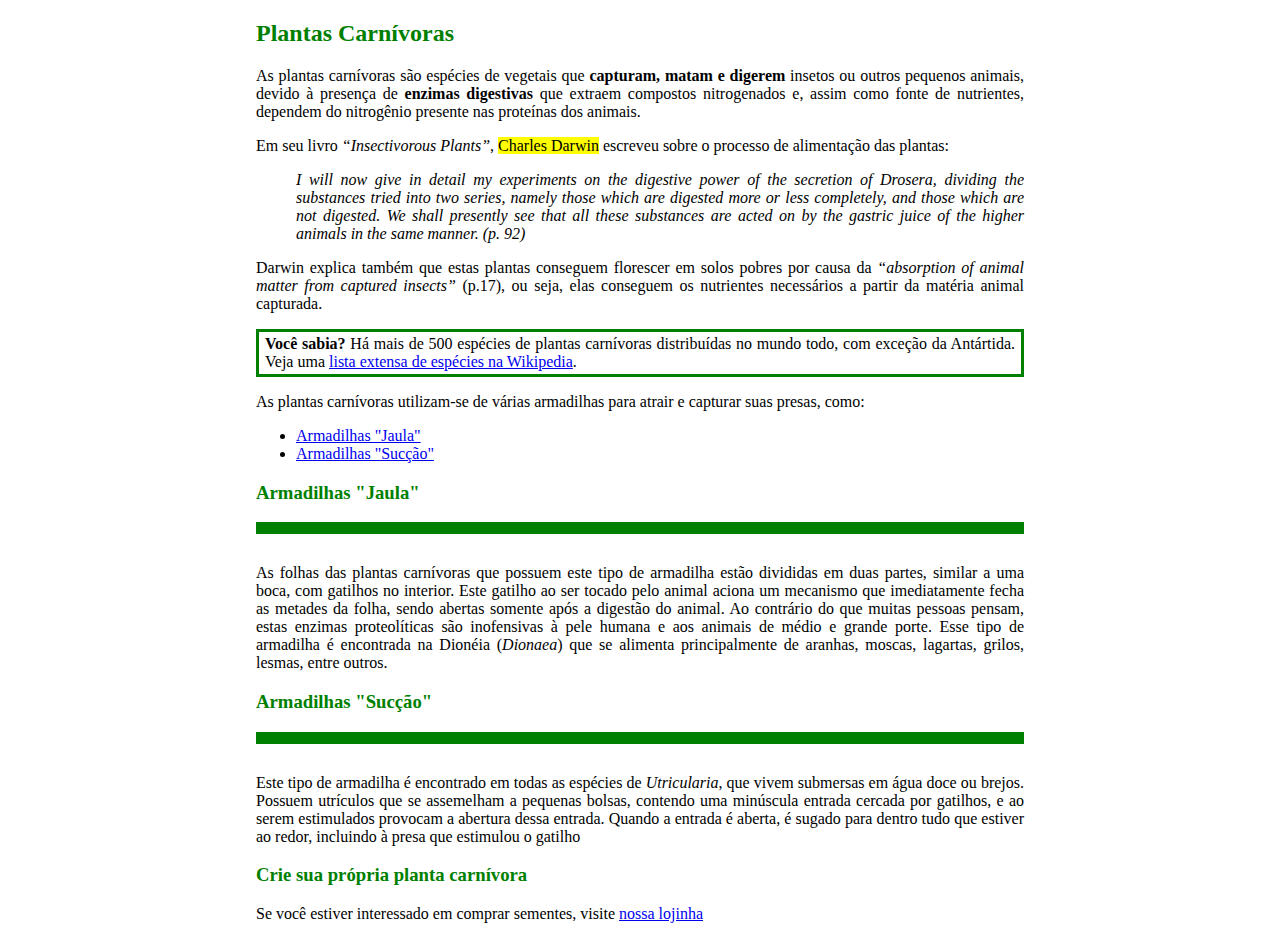
==== index.html @ 7b8db544 "Add "Exercicio 1"" ====
<!DOCTYPE html>
<html lang="en">
<head>
    <meta charset="UTF-8">
    <meta http-equiv="X-UA-Compatible" content="IE=edge">
    <meta name="viewport" content="width=device-width, initial-scale=1.0">
    <link rel="stylesheet" href="css/estilos-comuns.css">
    <link rel="shortcut icon" href="imagens/favicon.png" type="image/x-icon">
    <title>Página Inicial</title>
</head>
<body>
    <h2>Plantas Carnívoras</h2>
    <p> As plantas carnívoras são espécies de vegetais que <strong>capturam, matam e digerem</strong> insetos ou
        outros pequenos animais, devido à presença de <strong>enzimas digestivas</strong> que extraem compostos
        nitrogenados e, assim como fonte de nutrientes, dependem do nitrogênio presente nas proteínas
        dos animais.
    </p>
    <p> Em seu livro <em>“Insectivorous Plants”</em>, <mark>Charles Darwin</mark> escreveu sobre o processo de alimentação
        das plantas:
    </p>
    <blockquote>
        I will now give in detail my experiments on the digestive power of the secretion of Drosera,
        dividing the substances tried into two series, namely those which are digested more or
        less completely, and those which are not digested. We shall presently see that all these
        substances are acted on by the gastric juice of the higher animals in the same manner. (p.
        92)
    </blockquote>
    <p>
        Darwin explica também que estas plantas conseguem florescer em solos pobres por causa da
<q>absorption of animal matter from captured insects</q> (p.17), ou seja, elas conseguem os nutrientes
necessários a partir da matéria animal capturada.
    </p>
    <p id="voce-sabia"><strong>Você sabia?</strong> Há mais de 500 espécies de plantas carnívoras distribuídas no mundo todo,
        com exceção da Antártida. 
        Veja uma <a href="https://pt.wikipedia.org/wiki/Lista_de_plantas_carn%C3%ADvoras" target="_blank">lista extensa de espécies na Wikipedia</a>.
    </p>
    <p>
        As plantas carnívoras utilizam-se de várias armadilhas para atrair e capturar suas presas, como:
        <ul>
            <li><a href="#armadilhas-jaula">Armadilhas "Jaula"</a></li>
            <li><a href="#armadilhas-succao">Armadilhas "Sucção"</a></li>
        </ul>

    <h3 id="armadilhas-jaula">Armadilhas "Jaula"</h3>
        <img src="imagens/armadilha-jaula.jpg" alt="">
        <p> As folhas das plantas carnívoras que possuem este tipo de armadilha estão divididas em duas
            partes, similar a uma boca, com gatilhos no interior. Este gatilho ao ser tocado pelo animal aciona
            um mecanismo que imediatamente fecha as metades da folha, sendo abertas somente após a digestão do animal. Ao contrário do que muitas pessoas pensam, estas enzimas proteolíticas
            são inofensivas à pele humana e aos animais de médio e grande porte. Esse tipo de armadilha
            é encontrada na Dionéia (<em>Dionaea</em>) que se alimenta principalmente de aranhas, moscas, lagartas,
            grilos, lesmas, entre outros.
        </p>

    <h3 id="armadilhas-succao">Armadilhas "Sucção"</h3>
        <img src="imagens/armadilha-succao.jpg" alt="">
        <p> Este tipo de armadilha é encontrado em todas as espécies de <em>Utricularia</em>, que vivem submersas
            em água doce ou brejos. Possuem utrículos que se assemelham a pequenas bolsas, contendo
            uma minúscula entrada cercada por gatilhos, e ao serem estimulados provocam a abertura dessa
            entrada. Quando a entrada é aberta, é sugado para dentro tudo que estiver ao redor, incluindo à
            presa que estimulou o gatilho
        </p>

    <h3>Crie sua própria planta carnívora</h3>
        <p>Se você estiver interessado em comprar sementes, visite <a href="loja.html">nossa lojinha</a></p>
</body>
</html>
---- css/estilos-comuns.css ----
body {
  margin-left: 20%;
  margin-right: 20%;
  text-align: justify;
}

h2, h3 {
    color: green;
}  

blockquote, q {
    font-style: italic;
    margin-right: 0%;
}

img {
    border: 6px solid green;
    display: block;
    margin-left: auto;
    margin-right: auto;
    margin-bottom: 30px;
}

#voce-sabia {
    border: 3px solid green;
    padding: 3px 6px 3px 6px;
    background-image: url("../imagens/fundo.png");
}
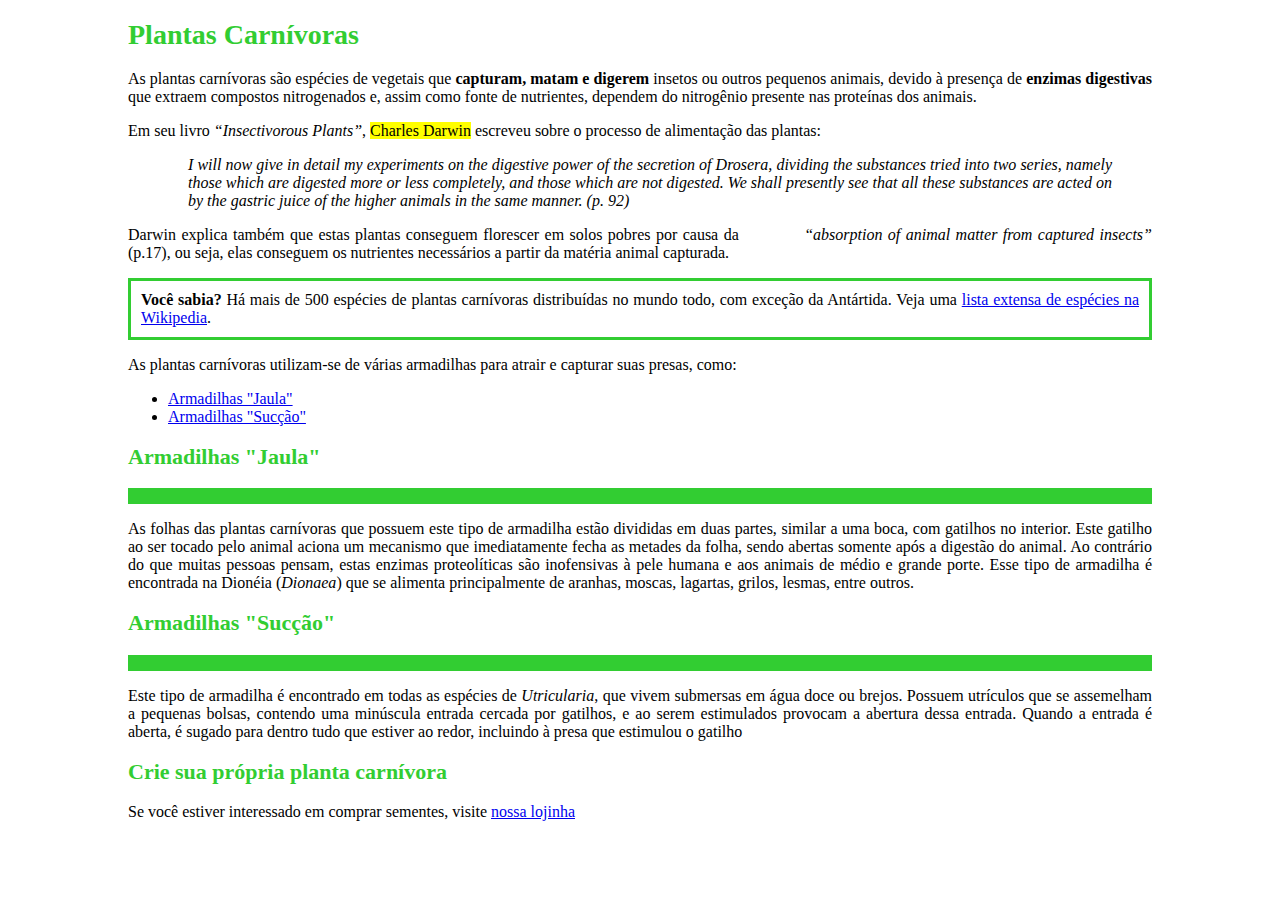
==== commit 94c02b46: "Fix styles using specs" ====
--- a/index.html
+++ b/index.html
@@ -9,7 +9,7 @@
     <title>Página Inicial</title>
 </head>
 <body>
-    <h2>Plantas Carnívoras</h2>
+    <h1>Plantas Carnívoras</h1>
     <p> As plantas carnívoras são espécies de vegetais que <strong>capturam, matam e digerem</strong> insetos ou
         outros pequenos animais, devido à presença de <strong>enzimas digestivas</strong> que extraem compostos
         nitrogenados e, assim como fonte de nutrientes, dependem do nitrogênio presente nas proteínas
@@ -41,7 +41,7 @@
             <li><a href="#armadilhas-succao">Armadilhas "Sucção"</a></li>
         </ul>
 
-    <h3 id="armadilhas-jaula">Armadilhas "Jaula"</h3>
+    <h2 id="armadilhas-jaula">Armadilhas "Jaula"</h2>
         <img src="imagens/armadilha-jaula.jpg" alt="">
         <p> As folhas das plantas carnívoras que possuem este tipo de armadilha estão divididas em duas
             partes, similar a uma boca, com gatilhos no interior. Este gatilho ao ser tocado pelo animal aciona
@@ -51,7 +51,7 @@
             grilos, lesmas, entre outros.
         </p>
 
-    <h3 id="armadilhas-succao">Armadilhas "Sucção"</h3>
+    <h2 id="armadilhas-succao">Armadilhas "Sucção"</h2>
         <img src="imagens/armadilha-succao.jpg" alt="">
         <p> Este tipo de armadilha é encontrado em todas as espécies de <em>Utricularia</em>, que vivem submersas
             em água doce ou brejos. Possuem utrículos que se assemelham a pequenas bolsas, contendo
@@ -60,7 +60,7 @@
             presa que estimulou o gatilho
         </p>
 
-    <h3>Crie sua própria planta carnívora</h3>
+    <h2>Crie sua própria planta carnívora</h2>
         <p>Se você estiver interessado em comprar sementes, visite <a href="loja.html">nossa lojinha</a></p>
 </body>
 </html>--- a/css/estilos-comuns.css
+++ b/css/estilos-comuns.css
@@ -1,28 +1,37 @@
 body {
-  margin-left: 20%;
-  margin-right: 20%;
+  margin-left: 10%;
+  margin-right: 10%;
   text-align: justify;
+  font-style: "Arial", sans-serif;
 }
 
-h2, h3 {
-    color: green;
+h1 {
+    font-style: "Times New Roman", sans-serif;
+    font-size: 28px;
+    color: limegreen;
 }  
+
+h2 {
+    font-style: "Times New Roman", sans-serif;
+    font-size: 22px;
+    color: limegreen;
+}
 
 blockquote, q {
     font-style: italic;
-    margin-right: 0%;
+    margin-left: 60px;
 }
 
 img {
-    border: 6px solid green;
+    border: 8px solid limegreen;
+    size: 300px;
     display: block;
     margin-left: auto;
     margin-right: auto;
-    margin-bottom: 30px;
 }
 
 #voce-sabia {
-    border: 3px solid green;
-    padding: 3px 6px 3px 6px;
+    border: 3px solid limegreen;
+    padding: 10px;
     background-image: url("../imagens/fundo.png");
 }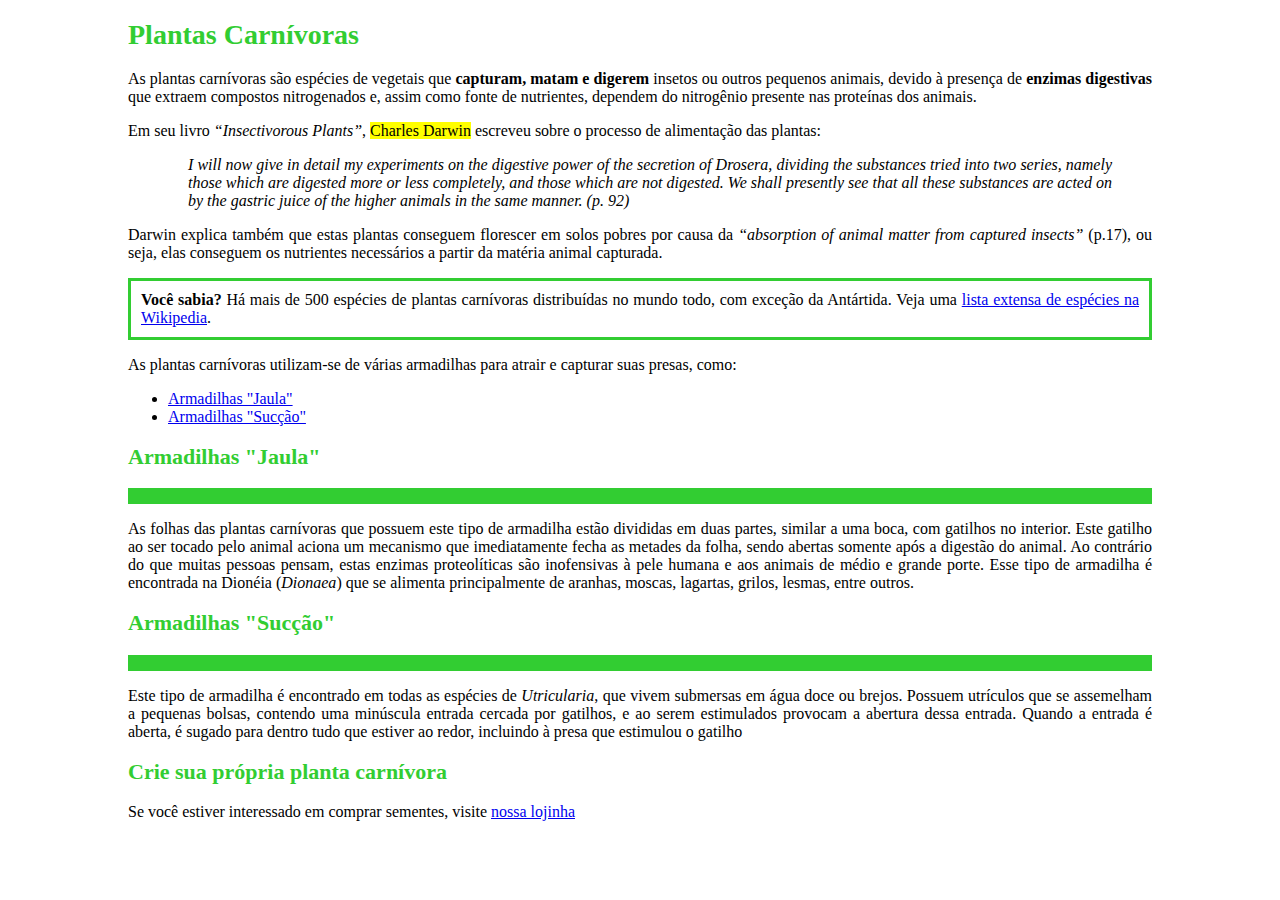
==== commit cf11447b: "Fix quote style" ====
--- a/index.html
+++ b/index.html
@@ -26,8 +26,8 @@
         92)
     </blockquote>
     <p>
-        Darwin explica também que estas plantas conseguem florescer em solos pobres por causa da
-<q>absorption of animal matter from captured insects</q> (p.17), ou seja, elas conseguem os nutrientes
+        Darwin explica também que estas plantas conseguem florescer em solos pobres por causa da 
+        <q>absorption of animal matter from captured insects</q> (p.17), ou seja, elas conseguem os nutrientes
 necessários a partir da matéria animal capturada.
     </p>
     <p id="voce-sabia"><strong>Você sabia?</strong> Há mais de 500 espécies de plantas carnívoras distribuídas no mundo todo,
--- a/css/estilos-comuns.css
+++ b/css/estilos-comuns.css
@@ -17,9 +17,13 @@
     color: limegreen;
 }
 
-blockquote, q {
+blockquote{
     font-style: italic;
     margin-left: 60px;
+}
+
+q {
+    font-style: italic;
 }
 
 img {
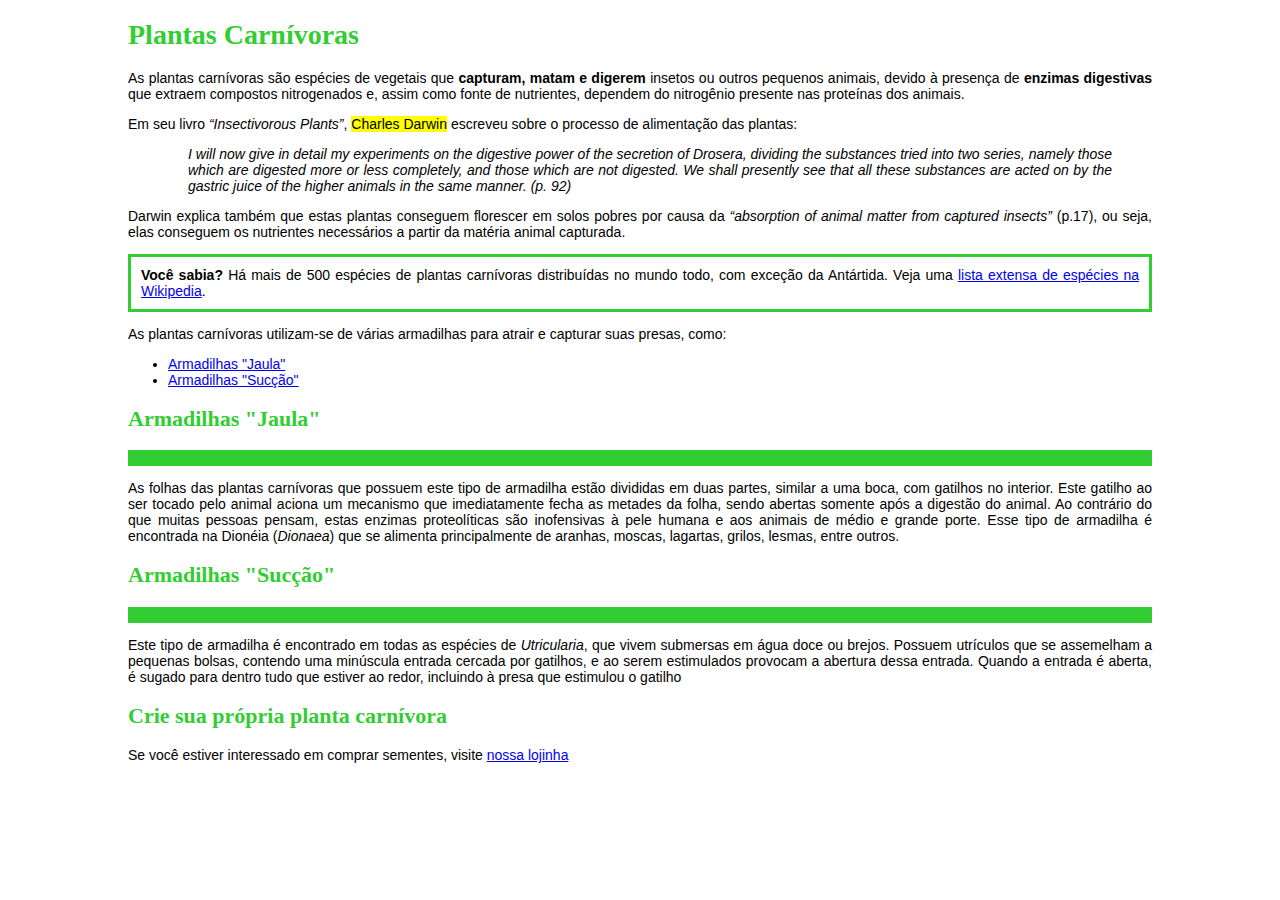
==== commit 77b49ade: "Add Exercicio2 and Exercicio3" ====
--- a/index.html
+++ b/index.html
@@ -5,6 +5,7 @@
     <meta http-equiv="X-UA-Compatible" content="IE=edge">
     <meta name="viewport" content="width=device-width, initial-scale=1.0">
     <link rel="stylesheet" href="css/estilos-comuns.css">
+    <link rel="stylesheet" href="css/estilos-plantas.css">
     <link rel="shortcut icon" href="imagens/favicon.png" type="image/x-icon">
     <title>Página Inicial</title>
 </head>
--- a/css/estilos-comuns.css
+++ b/css/estilos-comuns.css
@@ -2,40 +2,18 @@
   margin-left: 10%;
   margin-right: 10%;
   text-align: justify;
-  font-style: "Arial", sans-serif;
+  font-family: 'Arial', sans-serif;
+  font-size: 14px;
 }
 
 h1 {
-    font-style: "Times New Roman", sans-serif;
+    font-family: 'Times New Roman', serif;
     font-size: 28px;
     color: limegreen;
 }  
 
 h2 {
-    font-style: "Times New Roman", sans-serif;
+    font-family: 'Times New Roman', sans-serif;
     font-size: 22px;
     color: limegreen;
 }
-
-blockquote{
-    font-style: italic;
-    margin-left: 60px;
-}
-
-q {
-    font-style: italic;
-}
-
-img {
-    border: 8px solid limegreen;
-    size: 300px;
-    display: block;
-    margin-left: auto;
-    margin-right: auto;
-}
-
-#voce-sabia {
-    border: 3px solid limegreen;
-    padding: 10px;
-    background-image: url("../imagens/fundo.png");
-}--- a/css/estilos-plantas.css
+++ b/css/estilos-plantas.css
@@ -0,0 +1,22 @@
+blockquote{
+    font-style: italic;
+    margin-left: 60px;
+}
+
+q {
+    font-style: italic;
+}
+
+img {
+    border: 8px solid limegreen;
+    size: 300px;
+    display: block;
+    margin-left: auto;
+    margin-right: auto;
+}
+
+#voce-sabia {
+    border: 3px solid limegreen;
+    padding: 10px;
+    background-image: url("../imagens/fundo.png");
+}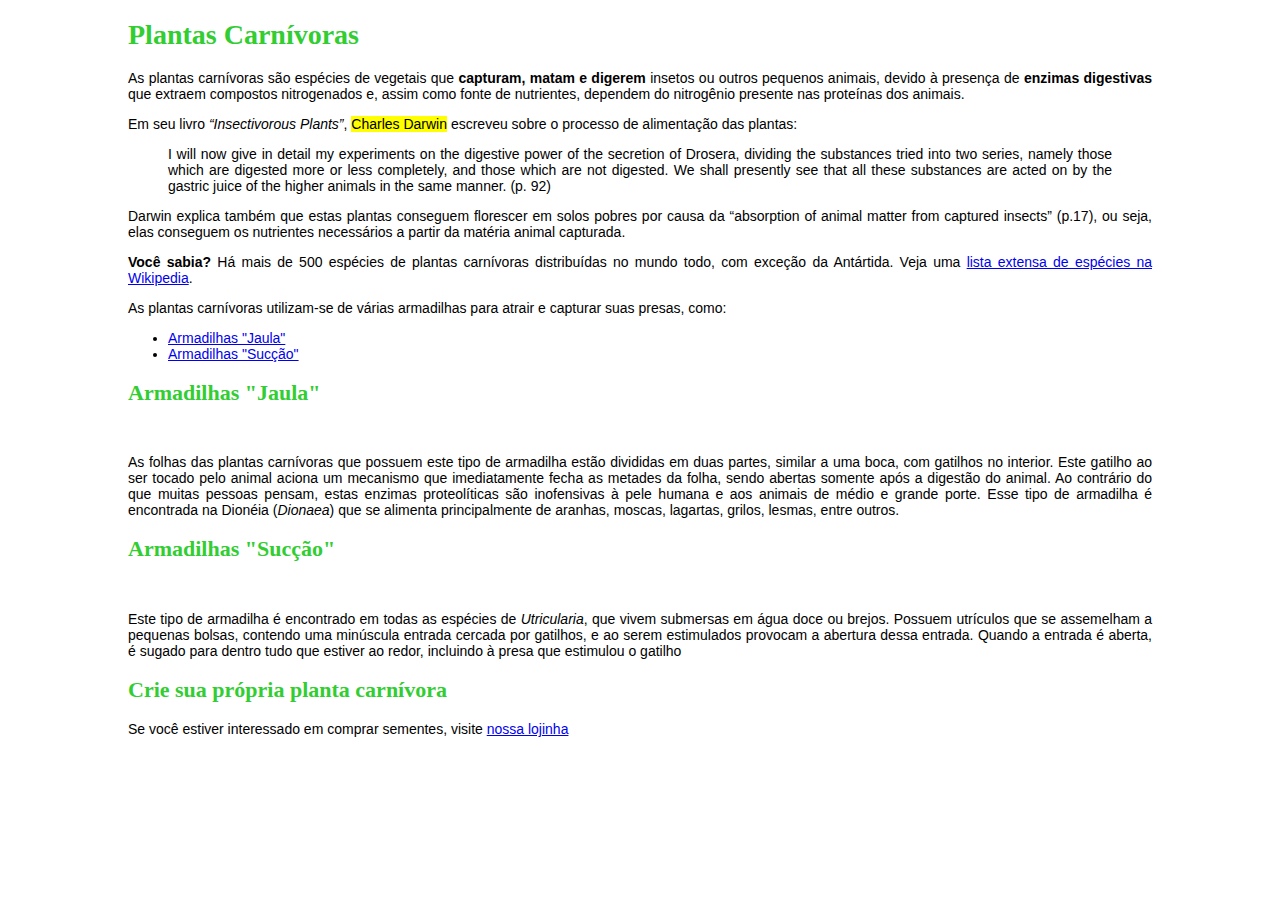
==== commit 081d393b: "Fix latim names for i tag instead of em" ====
--- a/index.html
+++ b/index.html
@@ -5,7 +5,7 @@
     <meta http-equiv="X-UA-Compatible" content="IE=edge">
     <meta name="viewport" content="width=device-width, initial-scale=1.0">
     <link rel="stylesheet" href="css/estilos-comuns.css">
-    <link rel="stylesheet" href="css/estilos-plantas.css">
+    <link rel="stylesheet" href="css/estilos-planta.css">
     <link rel="shortcut icon" href="imagens/favicon.png" type="image/x-icon">
     <title>Página Inicial</title>
 </head>
@@ -16,7 +16,7 @@
         nitrogenados e, assim como fonte de nutrientes, dependem do nitrogênio presente nas proteínas
         dos animais.
     </p>
-    <p> Em seu livro <em>“Insectivorous Plants”</em>, <mark>Charles Darwin</mark> escreveu sobre o processo de alimentação
+    <p> Em seu livro <i>“Insectivorous Plants”</i>, <mark>Charles Darwin</mark> escreveu sobre o processo de alimentação
         das plantas:
     </p>
     <blockquote>
@@ -48,7 +48,7 @@
             partes, similar a uma boca, com gatilhos no interior. Este gatilho ao ser tocado pelo animal aciona
             um mecanismo que imediatamente fecha as metades da folha, sendo abertas somente após a digestão do animal. Ao contrário do que muitas pessoas pensam, estas enzimas proteolíticas
             são inofensivas à pele humana e aos animais de médio e grande porte. Esse tipo de armadilha
-            é encontrada na Dionéia (<em>Dionaea</em>) que se alimenta principalmente de aranhas, moscas, lagartas,
+            é encontrada na Dionéia (<i>Dionaea</i>) que se alimenta principalmente de aranhas, moscas, lagartas,
             grilos, lesmas, entre outros.
         </p>
 
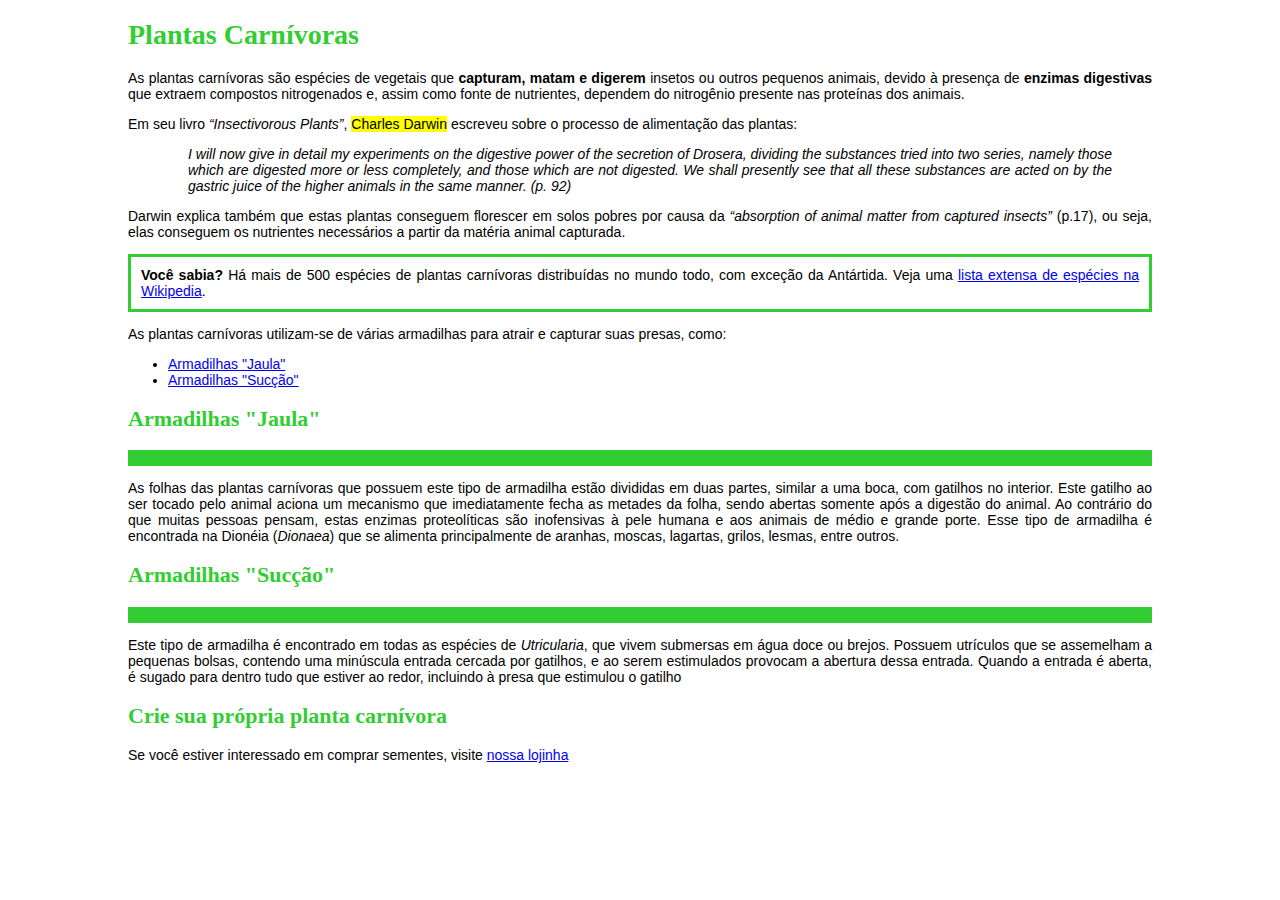
==== commit e8a613be: "Fix with @fegemo suggestions" ====
--- a/index.html
+++ b/index.html
@@ -1,67 +1,71 @@
 <!DOCTYPE html>
-<html lang="en">
-<head>
-    <meta charset="UTF-8">
-    <meta http-equiv="X-UA-Compatible" content="IE=edge">
-    <meta name="viewport" content="width=device-width, initial-scale=1.0">
-    <link rel="stylesheet" href="css/estilos-comuns.css">
-    <link rel="stylesheet" href="css/estilos-planta.css">
-    <link rel="shortcut icon" href="imagens/favicon.png" type="image/x-icon">
-    <title>Página Inicial</title>
-</head>
-<body>
-    <h1>Plantas Carnívoras</h1>
-    <p> As plantas carnívoras são espécies de vegetais que <strong>capturam, matam e digerem</strong> insetos ou
-        outros pequenos animais, devido à presença de <strong>enzimas digestivas</strong> que extraem compostos
-        nitrogenados e, assim como fonte de nutrientes, dependem do nitrogênio presente nas proteínas
-        dos animais.
-    </p>
-    <p> Em seu livro <i>“Insectivorous Plants”</i>, <mark>Charles Darwin</mark> escreveu sobre o processo de alimentação
-        das plantas:
-    </p>
-    <blockquote>
-        I will now give in detail my experiments on the digestive power of the secretion of Drosera,
-        dividing the substances tried into two series, namely those which are digested more or
-        less completely, and those which are not digested. We shall presently see that all these
-        substances are acted on by the gastric juice of the higher animals in the same manner. (p.
-        92)
-    </blockquote>
-    <p>
-        Darwin explica também que estas plantas conseguem florescer em solos pobres por causa da 
-        <q>absorption of animal matter from captured insects</q> (p.17), ou seja, elas conseguem os nutrientes
-necessários a partir da matéria animal capturada.
-    </p>
-    <p id="voce-sabia"><strong>Você sabia?</strong> Há mais de 500 espécies de plantas carnívoras distribuídas no mundo todo,
-        com exceção da Antártida. 
-        Veja uma <a href="https://pt.wikipedia.org/wiki/Lista_de_plantas_carn%C3%ADvoras" target="_blank">lista extensa de espécies na Wikipedia</a>.
-    </p>
-    <p>
-        As plantas carnívoras utilizam-se de várias armadilhas para atrair e capturar suas presas, como:
-        <ul>
-            <li><a href="#armadilhas-jaula">Armadilhas "Jaula"</a></li>
-            <li><a href="#armadilhas-succao">Armadilhas "Sucção"</a></li>
-        </ul>
+<html lang="pt-br">
+    <head>
+        <meta charset="UTF-8">
+        <meta http-equiv="X-UA-Compatible" content="IE=edge">
+        <meta name="viewport" content="width=device-width, initial-scale=1.0">
+        <link rel="stylesheet" href="css/estilos-comuns.css">
+        <link rel="stylesheet" href="css/estilos-plantas.css">
+        <link rel="shortcut icon" href="imagens/favicon.png" type="image/x-icon"> 
+        <title>Página Inicial</title>
+    </head>
+    <body>
+        <h1>Plantas Carnívoras</h1>
+        <p> 
+            As plantas carnívoras são espécies de vegetais que <strong>capturam, matam e digerem</strong> insetos ou
+            outros pequenos animais, devido à presença de <strong>enzimas digestivas</strong> que extraem compostos
+            nitrogenados e, assim como fonte de nutrientes, dependem do nitrogênio presente nas proteínas
+            dos animais.
+        </p>
+        <p> 
+            Em seu livro <span class="termo-estrangeiro">“Insectivorous Plants”</span>, <mark>Charles Darwin</mark> escreveu sobre o processo de alimentação
+            das plantas:
+        </p>
+        <blockquote>
+            I will now give in detail my experiments on the digestive power of the secretion of Drosera,
+            dividing the substances tried into two series, namely those which are digested more or
+            less completely, and those which are not digested. We shall presently see that all these
+            substances are acted on by the gastric juice of the higher animals in the same manner. (p.
+            92)
+        </blockquote>
+        <p>
+            Darwin explica também que estas plantas conseguem florescer em solos pobres por causa da 
+            <q>absorption of animal matter from captured insects</q> (p.17), ou seja, elas conseguem os nutrientes
+    necessários a partir da matéria animal capturada.
+        </p>
+        <p id="voce-sabia"><strong>Você sabia?</strong> Há mais de 500 espécies de plantas carnívoras distribuídas no mundo todo,
+            com exceção da Antártida. 
+            Veja uma <a href="https://pt.wikipedia.org/wiki/Lista_de_plantas_carn%C3%ADvoras" target="_blank">lista extensa de espécies na Wikipedia</a>.
+        </p>
+        <p>
+            As plantas carnívoras utilizam-se de várias armadilhas para atrair e capturar suas presas, como:
+            <ul>
+                <li><a href="#armadilhas-jaula">Armadilhas "Jaula"</a></li>
+                <li><a href="#armadilhas-succao">Armadilhas "Sucção"</a></li>
+            </ul>
 
-    <h2 id="armadilhas-jaula">Armadilhas "Jaula"</h2>
-        <img src="imagens/armadilha-jaula.jpg" alt="">
-        <p> As folhas das plantas carnívoras que possuem este tipo de armadilha estão divididas em duas
-            partes, similar a uma boca, com gatilhos no interior. Este gatilho ao ser tocado pelo animal aciona
-            um mecanismo que imediatamente fecha as metades da folha, sendo abertas somente após a digestão do animal. Ao contrário do que muitas pessoas pensam, estas enzimas proteolíticas
-            são inofensivas à pele humana e aos animais de médio e grande porte. Esse tipo de armadilha
-            é encontrada na Dionéia (<i>Dionaea</i>) que se alimenta principalmente de aranhas, moscas, lagartas,
-            grilos, lesmas, entre outros.
-        </p>
+        <h2 id="armadilhas-jaula">Armadilhas "Jaula"</h2>
+            <img src="imagens/armadilha-jaula.jpg" alt="">
+            <p> 
+                As folhas das plantas carnívoras que possuem este tipo de armadilha estão divididas em duas
+                partes, similar a uma boca, com gatilhos no interior. Este gatilho ao ser tocado pelo animal aciona
+                um mecanismo que imediatamente fecha as metades da folha, sendo abertas somente após a digestão do animal. Ao contrário do que muitas pessoas pensam, estas enzimas proteolíticas
+                são inofensivas à pele humana e aos animais de médio e grande porte. Esse tipo de armadilha
+                é encontrada na Dionéia (<span class="termo-estrangeiro">Dionaea</span>) que se alimenta principalmente de aranhas, moscas, lagartas,
+                grilos, lesmas, entre outros.
+            </p>
 
-    <h2 id="armadilhas-succao">Armadilhas "Sucção"</h2>
-        <img src="imagens/armadilha-succao.jpg" alt="">
-        <p> Este tipo de armadilha é encontrado em todas as espécies de <em>Utricularia</em>, que vivem submersas
-            em água doce ou brejos. Possuem utrículos que se assemelham a pequenas bolsas, contendo
-            uma minúscula entrada cercada por gatilhos, e ao serem estimulados provocam a abertura dessa
-            entrada. Quando a entrada é aberta, é sugado para dentro tudo que estiver ao redor, incluindo à
-            presa que estimulou o gatilho
-        </p>
+        <h2 id="armadilhas-succao">Armadilhas "Sucção"</h2>
+            <img src="imagens/armadilha-succao.jpg" alt="">
+            <p> 
+                Este tipo de armadilha é encontrado em todas as espécies de <span class="termo-estrangeiro">Utricularia</span>, que vivem submersas
+                em água doce ou brejos. Possuem utrículos que se assemelham a pequenas bolsas, contendo
+                uma minúscula entrada cercada por gatilhos, e ao serem estimulados provocam a abertura dessa
+                entrada. Quando a entrada é aberta, é sugado para dentro tudo que estiver ao redor, incluindo à
+                presa que estimulou o gatilho
+            </p>
 
-    <h2>Crie sua própria planta carnívora</h2>
-        <p>Se você estiver interessado em comprar sementes, visite <a href="loja.html">nossa lojinha</a></p>
-</body>
+        <h2>Crie sua própria planta carnívora</h2>
+            <p>Se você estiver interessado em comprar sementes, visite <a href="loja.html">nossa lojinha</a></p>
+    </body>
 </html>--- a/css/estilos-comuns.css
+++ b/css/estilos-comuns.css
@@ -17,3 +17,7 @@
     font-size: 22px;
     color: limegreen;
 }
+
+.termo-estrangeiro {
+    font-style: italic;
+}--- a/css/estilos-plantas.css
+++ b/css/estilos-plantas.css
@@ -0,0 +1,22 @@
+blockquote{
+    font-style: italic;
+    margin-left: 60px;
+}
+
+q {
+    font-style: italic;
+}
+
+img {
+    border: 8px solid limegreen;
+    size: 300px;
+    display: block;
+    margin-left: auto;
+    margin-right: auto;
+}
+
+#voce-sabia {
+    border: 3px solid limegreen;
+    padding: 10px;
+    background-image: url("../imagens/fundo.png");
+}